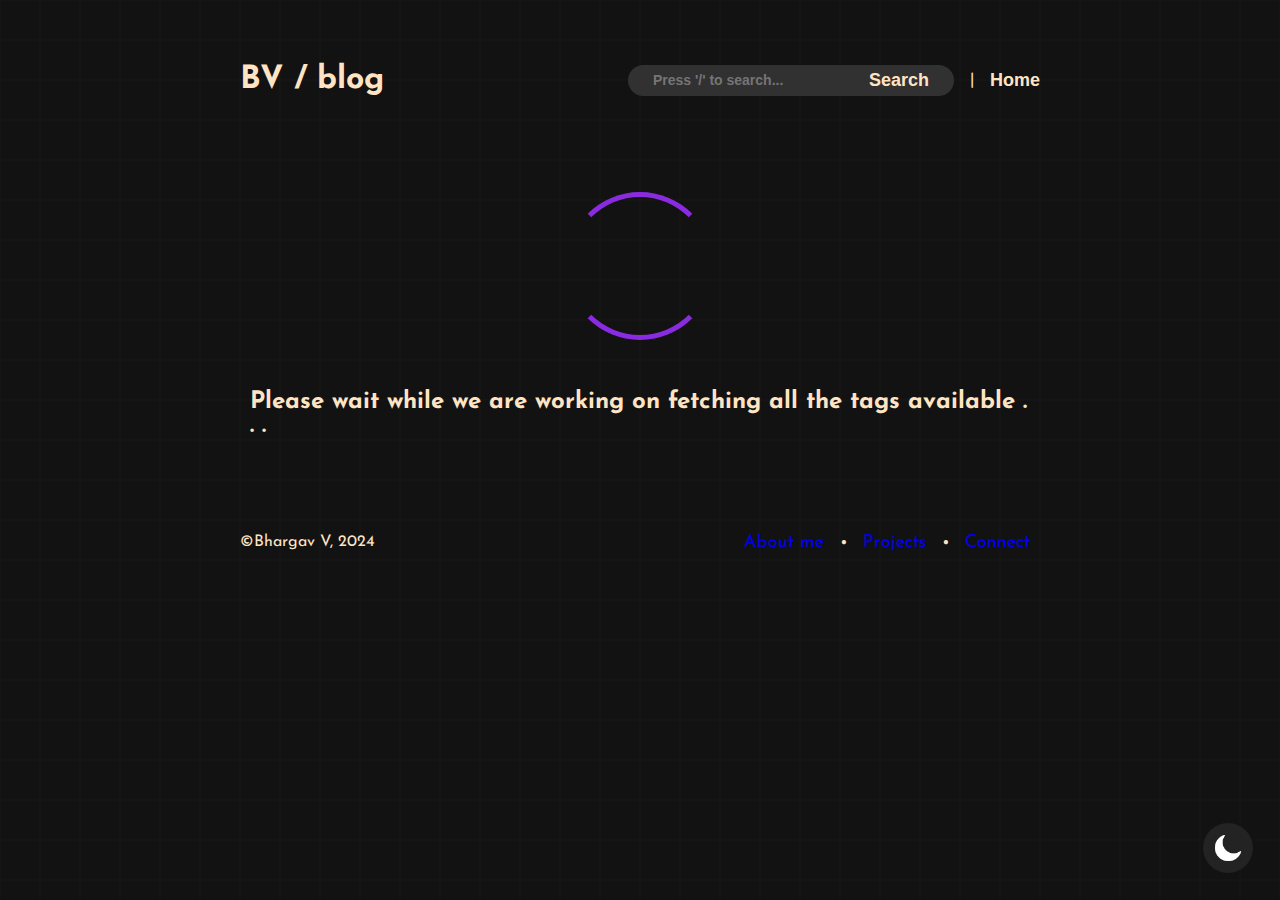
==== explore.html @ 86bad1fc "New commit" ====
<!DOCTYPE html>
<html lang="en" data-page="main">
<head>
    <meta charset="UTF-8">
    <meta name="viewport" content="width=device-width, initial-scale=1.0">
    <title>BV: Blog</title>
    <link rel="icon" href="blog.png" type="image/icon type">  
    <link rel="stylesheet" href="styles.css">
    <link rel="stylesheet" href="https://cdnjs.cloudflare.com/ajax/libs/font-awesome/6.2.0/css/all.min.css">
    <link rel="preconnect" href="https://fonts.googleapis.com">
    <link rel="preconnect" href="https://fonts.gstatic.com" crossorigin>
    <link href="https://fonts.googleapis.com/css2?family=Josefin+Sans:ital,wght@0,100..700;1,100..700&display=swap" rel="stylesheet">
    <script src="setDefault.js"></script>
</head>
<body>
    <style>
        #tags_container{
            padding: 1em 0;
            min-height: 40vh;
            display: none;
            margin: 0 auto;
            max-width: 900px;
        }

        .cate{
            background-color: var(--extra-color);
            display: inline-block;
            border-radius: 50px;
            margin-right: 5px;
            margin-top: 10px;
        }

        .cate__btn{
            font-size: clamp(10px, 5vw, 14px);
            color: var(--color);
            padding: 15px 20px;
            font-weight: 800;
            outline: none;
            border: none;
            background-color: transparent;
            cursor: pointer;
        }

        .count{
            background-color: var(--color);
            color: var(--bg-color);
            aspect-ratio: 1;
            border-radius: 50%;
            padding: 8px 15px;
            margin-left: 10px;
        }

        .heading > a{
            text-decoration: none;
            color: var(--color);
        }
    </style>
    <div id="scrollStatus" class="scroll__status"></div>
    <div class="fixed_options">
        <button type="button" id="dark_light"  onclick="toggleTheme()">
            <img src="dark.png" id="dark" alt="Dark Mode" width="100%" height="100%"/>
            <img src="light.png" id="light" alt="Light Mode" width="100%" height="100%"/>
        </button>
        <button type="button" id="top" onclick="scrollToTop()">
            <img src="back.png" alt="Scroll Top" width="100%" height="100%"/>
        </button>
    </div>
    <header>
        <h1 class="heading"><a href="index.html">BV / blog</a></h1>
        <nav>
            <div class="blog__nav">
                <div class="search only__mbl">
                    <input id="search_input" type="text" placeholder="Press '/' to search..." autocomplete="off"/>
                    <button type="button" id="search_button">Search</button>
                </div>
                <p class="only__mbl">|</p>
                <p><button onclick='window.location.href= "/index.html"'>Home</button></p>
            </div>
        </nav>
    </header>
    <div class="search show__mbl">
        <input id="search_input_mbl" type="text" placeholder="Search all posts..." autocomplete="off"/>
        <button id="search_button_mbl" type="button">Search</button>
    </div>
    <div id="exp_div" style="margin:auto;max-width:900px;display:none;">
        <h1 id="explore_tag" style="color:var(--color); font-size: clamp(36px, 5vw, 48px);">Explore</h1>
        <h3 id="explore_tag_h3" style="color:var(--color); font-size: clamp(18px, 5vw, 24px);font-weight: 500;">Navigate through our blog with our tags!</h3>
    </div>
    <div id="tags_container">
        <ul id="tags_P"></ul>
    </div>
    <div class="Err_contain">
        <div>
            <h1 style="font-size: clamp(42px,5px,52px);" id="err_head">T.T Error 500</h1><br/><br/>
            <h2 id="err">Oh no! We are in trouble, maybe an alien hacked our servers or it's January
                 19th, 2038. Already? Anyway, please try again later.</h2>
        </div>
    </div>
    <div class="loading" id="loader">
        <span class="loader"></span>
        <h2>Please wait while we are working on fetching all the tags available . . .</h2>
    </div>
    <footer>
        <p>&copy;Bhargav V, 2024</p>
        <p>
            <a href="https://bhargavvjois.github.io/Portfolio/#aboutme"> About me </a>
            <span>&#x2022;</span>
            <a href="https://bhargavvjois.github.io/Portfolio/#projects"> Projects </a>
            <span>&#x2022;</span>
            <a href="https://bhargavvjois.github.io/Portfolio/#connect"> Connect </a>
        </p>
    </footer>
    <script src="app.js"></script>
    <script>

        function searchPosts(){
            const query = document.getElementById("search_input").value;

            window.location.href = `/index.html?search=${query}`;
        }

        function goToPage(name){
            window.location.href = `https://bvdevblog.vercel.app/explore_posts.html?${name}?1`;
        }

        function createTagElement(arrTags){
            let tagsP = document.getElementById("tags_P");

            let stringLI = "";

            if (arrTags.length > 0){
                arrTags.forEach(element => {

                    // Create the main list item element
                    const li = document.createElement('li');
                    li.classList.add('cate');

                    // Create the button element
                    const button = document.createElement('button');
                    button.classList.add('cate__btn');
                    button.type = 'button';

                    // Set the button click event handler
                    button.onclick = function() {
                        goToPage(element.tag_name);
                    };

                    // Add the category name text to the button
                    const buttonText = document.createTextNode(element.tag_name);
                    button.appendChild(buttonText);

                    // Create the span element for the count
                    const span = document.createElement('span');
                    span.classList.add('count');

                    // Add the count text to the span
                    const countText = document.createTextNode(element.post_count);
                    span.appendChild(countText);

                    // Append the span to the button
                    button.appendChild(span);

                    // Finally, append the button to the list item
                    li.appendChild(button);
                    
                    // Append the created li to ul element.
                    tagsP.appendChild(li);
                })
            }
        }

        async function getTags() {
            const url = `https://blog-backend-0w7q.onrender.com/explore`;
            const response = await fetch(url);
            const data = await response.json();
            if (response.status != 200){
                return data.message;
                throw new Error(`Error fetching tags: ${response.statusText}`);
            } else {
                document.getElementById("loader").style.display = "none";
                createTagElement(data.tags);
                document.getElementById("tags_container").style.display = "block";
                document.getElementById("exp_div").style.display = "block";
            }
        }

        getTags();
    </script>
    <script src="search.js"></script>
</body>
</html>
---- styles.css ----
:root {
    --bg-color: #121212;
    --color: bisque;
    --arr-color: rgba(255, 228, 196, 0.05);
    --lg-color: rgba(128, 128, 128, 0.02);
    --button-color: rgba(36, 36, 36, 0.6);
    --extra-color: #313131;
}

*{
    margin: 0;
    padding: 0;
    box-sizing: border-box;
}
  
body, 
html{
    overflow-x: hidden;
    scroll-behavior: smooth;
    font-family: "Josefin Sans", monospace;
    font-weight: 400;
    font-style: normal;
    transition: all 350ms linear;
}

html{
    background-color: var(--bg-color);
}

body {
    min-height: 100vh;
    padding: 0 15em;
    background-size: 40px 40px;
    background-image:
      linear-gradient(to right, var(--lg-color) 2px,  transparent 1px),
      linear-gradient(to bottom, var(--lg-color) 2px, transparent 1px);
    background-position: -1px -1px;
}

#main__article, header, footer{
    max-width: 900px;
    margin: 0 auto;
}

.heading > a{
    text-decoration: none;
    color: var(--color);
}

button{
    cursor: pointer;
}

.scroll__status{
    position: fixed;
    width: 0vw;
    left: 0;
    top: 0;
    height: 5px;
    background-color: var(--color);
    z-index: 22222222;
}

.fixed_options{
    position: fixed;
    bottom: 2%;
    right: 2%;
    display: flex;
    flex-direction: column;
    gap: 10px;
    z-index: 111111;
}

.fixed_options > button{
    position: fixed;
    right: -10%;
    bottom: 2em;
    padding: 10px;
    height: 50px;
    width: 50px;
    border-radius: 100%;
    color: var(--color);
    background-color: #232323;
    border: none;
    outline: none;
    overflow: hidden;
}

#top{
    right: -5em;
}

#dark_light{
    right: 2em;
}


#dark{
    width: auto;
}

#dark_light{
    display: flex;
    gap: 10px;
}

header{
    margin: 0 auto;
    padding: 4em 0;
    width: 100%;
    color: var(--color);
    display: flex;
    justify-content: space-between;
}

nav{
    display: flex;
    justify-content: center;
    align-items: center;
}

.blog__nav{
    display: flex;
    justify-content: flex-end;
    align-items: center;
    gap: 1em;
}

.blog__nav > p > button{
    font-weight: 800;
    font-size: clamp(12px, 2.5vw, 18px);
    background: transparent;
    border: none;
    outline: none;
    color: var(--color);
}

.blog__nav > p > button:hover{
    color: blueviolet;
}

.search{
    display: flex;
    gap: 20px;
    padding: 5px 25px;
    border-radius: 20px;
    background-color: var(--extra-color);
}

.search > input{
    font-weight: 700;
    font-size: clamp(8px, 2.5vw, 14px);
    background: transparent;
    border: none;
    outline: none;
    color: var(--color);
}

.search > button:not(:disabled):hover{
    color: blueviolet;
}

.search > button{
    font-weight: 800;
    font-size: clamp(12px, 2.5vw, 18px);
    background: transparent;
    border: none;
    outline: none;
    color: var(--color);
}

article{
    padding: 3em 0;
    display: grid;
    grid-template-columns: 1fr 1fr 1fr;
    grid-gap: 10px;
}

.article__heading{
    font-size: clamp(24px, 2.5vw, 48px);
}

.article__desc{
    display: none;
}

.post{
    display: none;
    background: transparent;
    background-blend-mode: darken;
    background-size: contain;
    background-repeat: no-repeat;
    color: var(--color);
    align-items: center;
    gap: 0em;
    overflow: hidden;
    margin-bottom: 2em;
    border: 2px solid var(--color);
    flex-wrap: wrap;
    border-radius: 5px;
    position: relative;
}

.arrow_card{
    position: absolute;
    margin: auto;
    background-color: rgba(138, 43, 226, 0.2);
    width: 925px;
    height: 925px;
    top: -800px;
    right: -800px;
    border-radius: 100%;
    transition: all 250ms ease-in-out;
}

.post:hover{
    cursor: pointer;
}

.post:hover .arrow_card{
    top: -150px;
    right: -150px;
}

.post:hover{
    transform: scale(1.005);
    transition: transform 200ms linear;
}

.post__number_div{
    width: 100%;
    padding: 1em 0em 1em 1em;
}

.post__number{
    text-align: right;
    padding-right: 10px;
    font-size: 5em;
    color: transparent;
    -webkit-text-fill-color: transparent;
    -webkit-text-stroke-width: 2px;
    -webkit-text-stroke-color: var(--color);
    
}

.post__info{
    width: 100%;
    padding: 1em;
    display: flex;
    flex-direction: column;
    gap: 1em;
    border-radius: 10px;
    color: var(--color);
}

.pages{
    display: none;
    justify-content: center;
    gap: 1em;
    padding: 2em;
    border-radius: 5px;
}

.pages > button:not(.curr){
    font-weight: 900;
    padding: 1em;
    border: none;
    border-radius: 5px;
    background: var(--button-color);
    color: var(--color);
}

.curr{
    font-weight: 900;
    padding: 1em;
    border: none;
    border-radius: 5px;
    background-color: blueviolet;
    color: var(--color);
}

footer{
    margin: 0 auto;
    padding: 4em 0;
    width: 100%;
    color: rgb(255, 228, 196);
    display: flex;
    justify-content: space-between;
    border-top-left-radius: 10px;
    border-top-right-radius: 10px;
    color: var(--color);
    display: flex;
    justify-content: space-between;
}

p > a{
    text-decoration: none;
    font-size: large;
}

footer > p > a, footer > p > span{
    margin-right: 10px;
}

.Err_contain{
    max-width: 900px;
    display: none;
    margin: 0em auto;
    border: 5px solid blueviolet;
    padding: 2em 10px;
    border-radius: 15px;
    overflow: hidden;
    color: var(--color);
}

.loading{
    max-width: 900px;
    margin: 0em auto;
    padding: 2em 10px;
    border-radius: 15px;
    overflow: hidden;
    display: flex;
    justify-content: center;
    align-items: center;
    flex-direction: column;
    color: var(--color);
}

.loader {
    width: 148px;
    height: 148px;
    border: 5px solid;
    margin-bottom: 50px;
    border-color: blueviolet transparent;
    border-radius: 50%;
    display: inline-block;
    box-sizing: border-box;
    animation: rotation 1s linear infinite;
}

.show__mbl{
    display: none;
    margin-bottom: 25px;
}

p.cate{
    font-size: small;
    font-style: italic;
}

@keyframes rotation {
    0% {
      transform: rotate(0deg);
    }
    100% {
      transform: rotate(360deg);
    }
} 

@media only screen and (max-width: 1200px) {
    body{
        padding: 0 5em;
    }

    article{
        display: grid;
        grid-template-columns: 1fr 1fr;
        grid-gap: 10px;
    }

    .post{
        flex-wrap: wrap;
        box-shadow: none;
        gap: 0;
    }

    .post__number_div{
        width: 100%;
        padding-bottom: 0;
        padding: 1em 1em 0em 1em;
        overflow: hidden;
        background-size: cover;
        background-repeat: no-repeat;
    }

    .post__number{
        text-align: right;
        -webkit-text-fill-color: rgb(255, 228, 196, 0.05);
        -webkit-text-stroke-width: 2px;
        -webkit-text-stroke-color: var(--color);
        background-blend-mode: darken;
        background-size: cover;
    
    }

    .post__info{
        width: 100%;
        padding: 0em 1em 1em 1em;
    }
}

@media only screen and (max-width: 900px) {
    ul{
        flex-direction: column;
    }

    .stat{
        border-top: 1px solid var(--color);
        padding-top: 5px;
    }

    .only__mbl{
        display: none;
    }

    .blog__nav{
        flex-wrap: wrap;
        padding-top: 0;
        justify-content: flex-start;
        flex-direction: column-reverse;
    }

    article{
        display: block;
    }
    
    .show__mbl{
        margin-top: 10px;
        display: flex;
        padding: 5px 20px;
        justify-content: space-between;
    }

    .show__mbl > input{
        width: 70%;
    }
}

@media only screen and (max-width: 600px) {
    body{
        padding: 1em;
    }

    header{
        padding: 1em;
    }

    .cate_nav{
        display: none;
    }

    article{
        padding-bottom: 0em;
    }

    .post{
        border-radius: 5px;
        gap: 0em;
        flex-direction: row;
    }

    .post__number_div{
        font-size: x-small;
        padding: 1em 1em 0 1em;
    }

    .post__number{
        text-align: right;
        font-size: 5em;
        border-radius: 10px;
        background-image: none;
        -webkit-text-fill-color: rgb(255, 228, 196, 0.05);
        -webkit-text-stroke-width: 1px;
        -webkit-text-stroke-color: var(--color);
    }

    .post__info{
        padding: 0 1em 1em 1em;
    }

    .article__desc{
        display: none;
    }

    li > a{
        font-size: medium;
    }

    .heading{
        font-size: large;
    }

    .blog__nav > p > a{
        font-size: small;
    }

    .pages{
        justify-content: space-between;
        gap: 0;
        padding: 0;
    }

    footer > p{
        display: flex;
        flex-direction: column;
    }

    footer > p > a{
        margin-right: 0;
    }

    footer > p > a:before{
        content: "-";
        color: var(--color);
    }

    footer > p > span{
        display: none;
    }
}
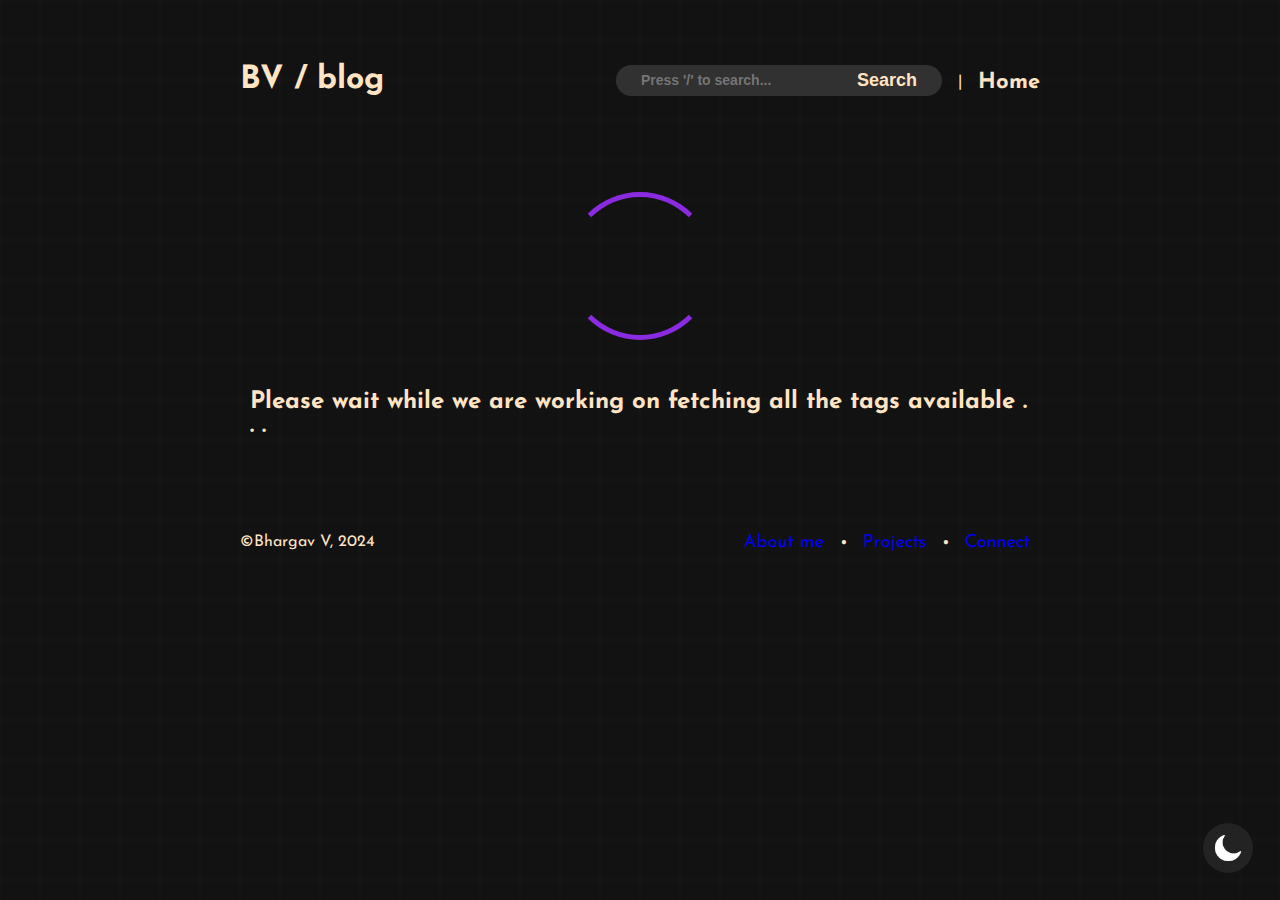
==== commit 5f4056da: "Design Changes!" ====
--- a/explore.html
+++ b/explore.html
@@ -73,8 +73,10 @@
                     <input id="search_input" type="text" placeholder="Press '/' to search..." autocomplete="off"/>
                     <button type="button" id="search_button">Search</button>
                 </div>
-                <p class="only__mbl">|</p>
-                <p><button onclick='window.location.href= "/index.html"'>Home</button></p>
+                <div class="link_nav">
+                    <p class="only__mbl">|</p>
+                    <a href="/index.html">Home</a>
+                </div>
             </div>
         </nav>
     </header>
--- a/styles.css
+++ b/styles.css
@@ -126,16 +126,25 @@
     gap: 1em;
 }
 
-.blog__nav > p > button{
+.link_nav{
+    height: 100%;
+    display: flex;
+    gap: 1em;
+    align-items: center;
+    margin-top: 4px;
+}
+
+.link_nav > a{
     font-weight: 800;
-    font-size: clamp(12px, 2.5vw, 18px);
+    font-size: clamp(16px, 2.5vw, 22px);
     background: transparent;
     border: none;
     outline: none;
-    color: var(--color);
-}
-
-.blog__nav > p > button:hover{
+    text-decoration: none;
+    color: var(--color);
+}
+
+.link_nav > a:hover{
     color: blueviolet;
 }
 
@@ -162,7 +171,7 @@
 
 .search > button{
     font-weight: 800;
-    font-size: clamp(12px, 2.5vw, 18px);
+    font-size: clamp(14px, 2.5vw, 18px);
     background: transparent;
     border: none;
     outline: none;
@@ -182,6 +191,10 @@
 
 .article__desc{
     display: none;
+}
+
+.explore_posts{
+    padding-top: 3em;
 }
 
 .post{
@@ -421,6 +434,7 @@
     }
 
     article{
+        padding-top: 0;
         display: block;
     }
     
@@ -433,6 +447,7 @@
 
     .show__mbl > input{
         width: 70%;
+        font-size: 12px;
     }
 }
 
@@ -490,10 +505,6 @@
         font-size: large;
     }
 
-    .blog__nav > p > a{
-        font-size: small;
-    }
-
     .pages{
         justify-content: space-between;
         gap: 0;
